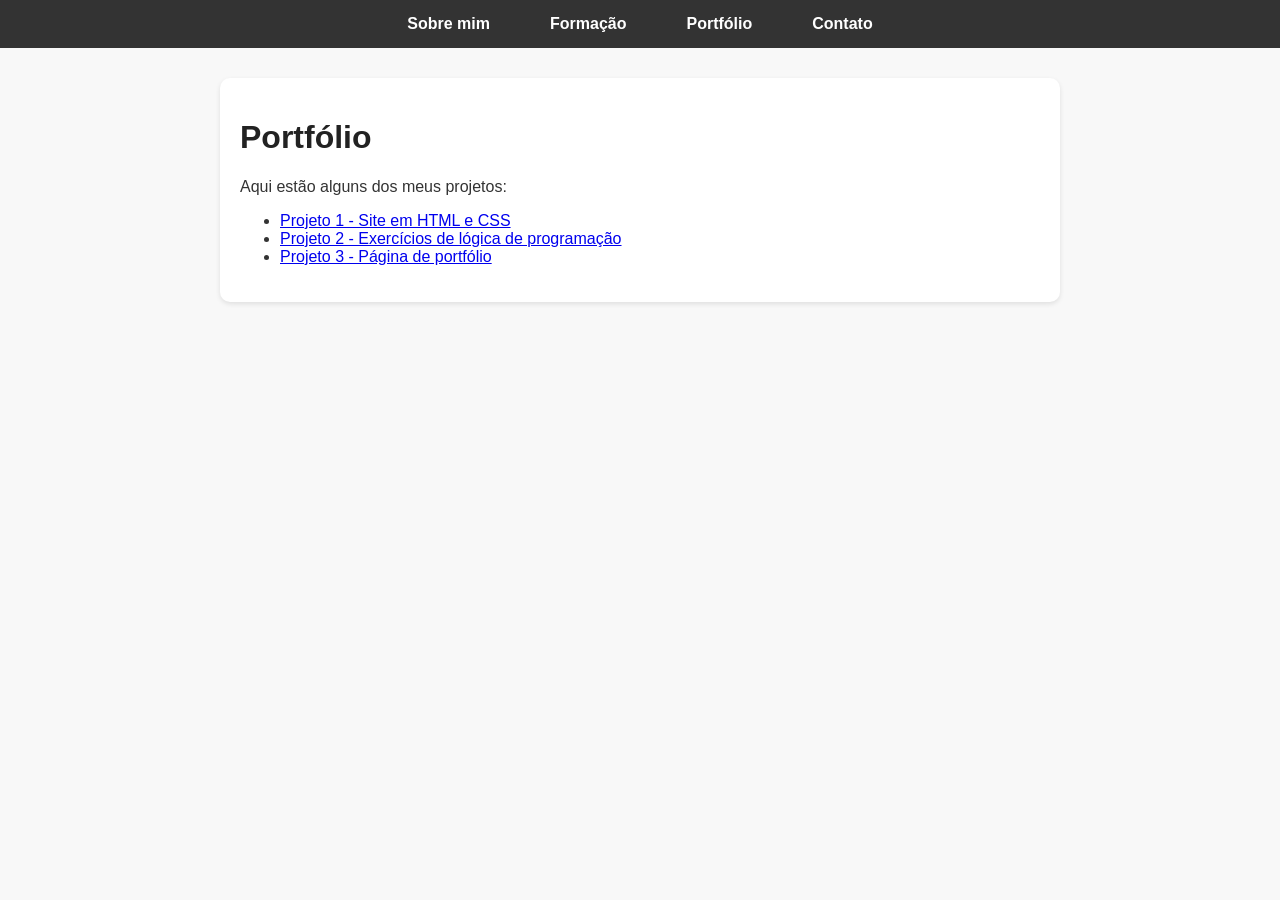
==== portfolio.html @ 8800d0fa "Add files via upload" ====
<!DOCTYPE html>
<html lang="pt-BR">
<head>
    <meta charset="UTF-8">
    <meta name="viewport" content="width=device-width, initial-scale=1.0">
    <title>Portfólio</title>
    <link rel="stylesheet" href="style.css">
</head>
<body>
    <header>
        <nav>
            <ul>
                <li><a href="index.html">Sobre mim</a></li>
                <li><a href="formacao.html">Formação</a></li>
                <li><a href="portfolio.html">Portfólio</a></li>
                <li><a href="contato.html">Contato</a></li>
            </ul>
        </nav>
    </header>

    <main>
        <h1>Portfólio</h1>
        <p>Aqui estão alguns dos meus projetos:</p>
        <ul>
            <li><a href="#">Projeto 1 - Site em HTML e CSS</a></li>
            <li><a href="#">Projeto 2 - Exercícios de lógica de programação</a></li>
            <li><a href="#">Projeto 3 - Página de portfólio</a></li>
        </ul>
    </main>
</body>
</html>
---- style.css ----
/* Estilos gerais */
body {
    font-family: Arial, sans-serif;
    margin: 0;
    padding: 0;
    background: #f8f8f8;
    color: #333;
}

/* Menu fixo */
header {
    background: #333;
    position: sticky;
    top: 0;
}

nav ul {
    list-style: none;
    margin: 0;
    padding: 0;
    display: flex;
    justify-content: center;
}

nav li {
    margin: 0 15px;
}

nav a {
    color: white;
    text-decoration: none;
    font-weight: bold;
    padding: 15px;
    display: block;
}

nav a:hover {
    background: #444;
    border-radius: 5px;
}

/* Conteúdo */
main {
    max-width: 800px;
    margin: 30px auto;
    padding: 20px;
    background: white;
    border-radius: 10px;
    box-shadow: 0 2px 5px rgba(0,0,0,0.1);
}

h1 {
    color: #222;
}

/* Formulário */
form {
    display: flex;
    flex-direction: column;
}

label {
    margin: 10px 0 5px;
}

input, textarea {
    padding: 10px;
    border: 1px solid #ccc;
    border-radius: 8px;
    font-size: 1em;
}

button {
    margin-top: 15px;
    padding: 12px;
    background: #333;
    color: white;
    border: none;
    border-radius: 8px;
    cursor: pointer;
}

button:hover {
    background: #555;
}
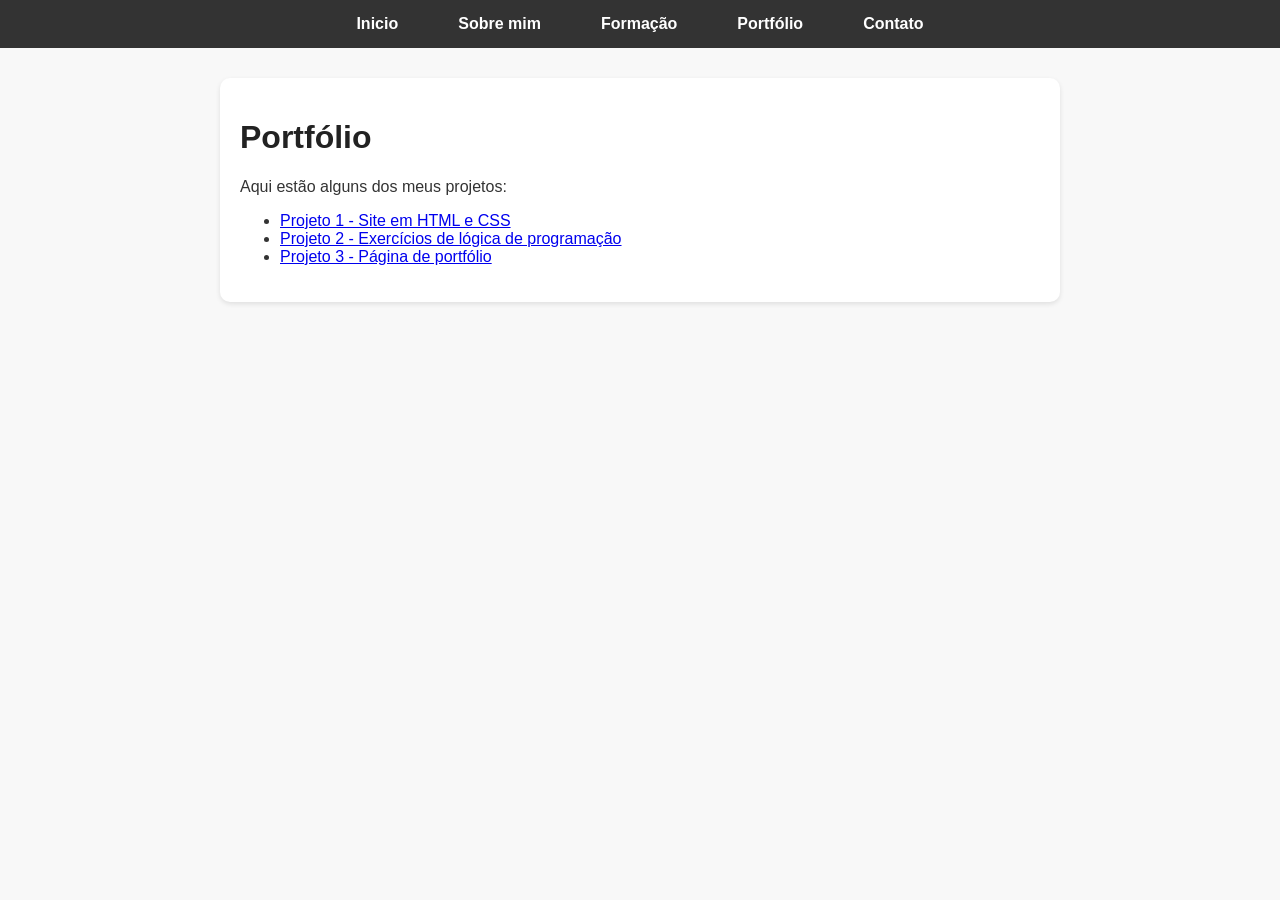
==== commit 554a7a67: "ediçao" ====
--- a/portfolio.html
+++ b/portfolio.html
@@ -10,7 +10,8 @@
     <header>
         <nav>
             <ul>
-                <li><a href="index.html">Sobre mim</a></li>
+                <li><a href="index.html">Inicio</a></li>
+                <li><a href="sobremim.html">Sobre mim</a></li>
                 <li><a href="formacao.html">Formação</a></li>
                 <li><a href="portfolio.html">Portfólio</a></li>
                 <li><a href="contato.html">Contato</a></li>
